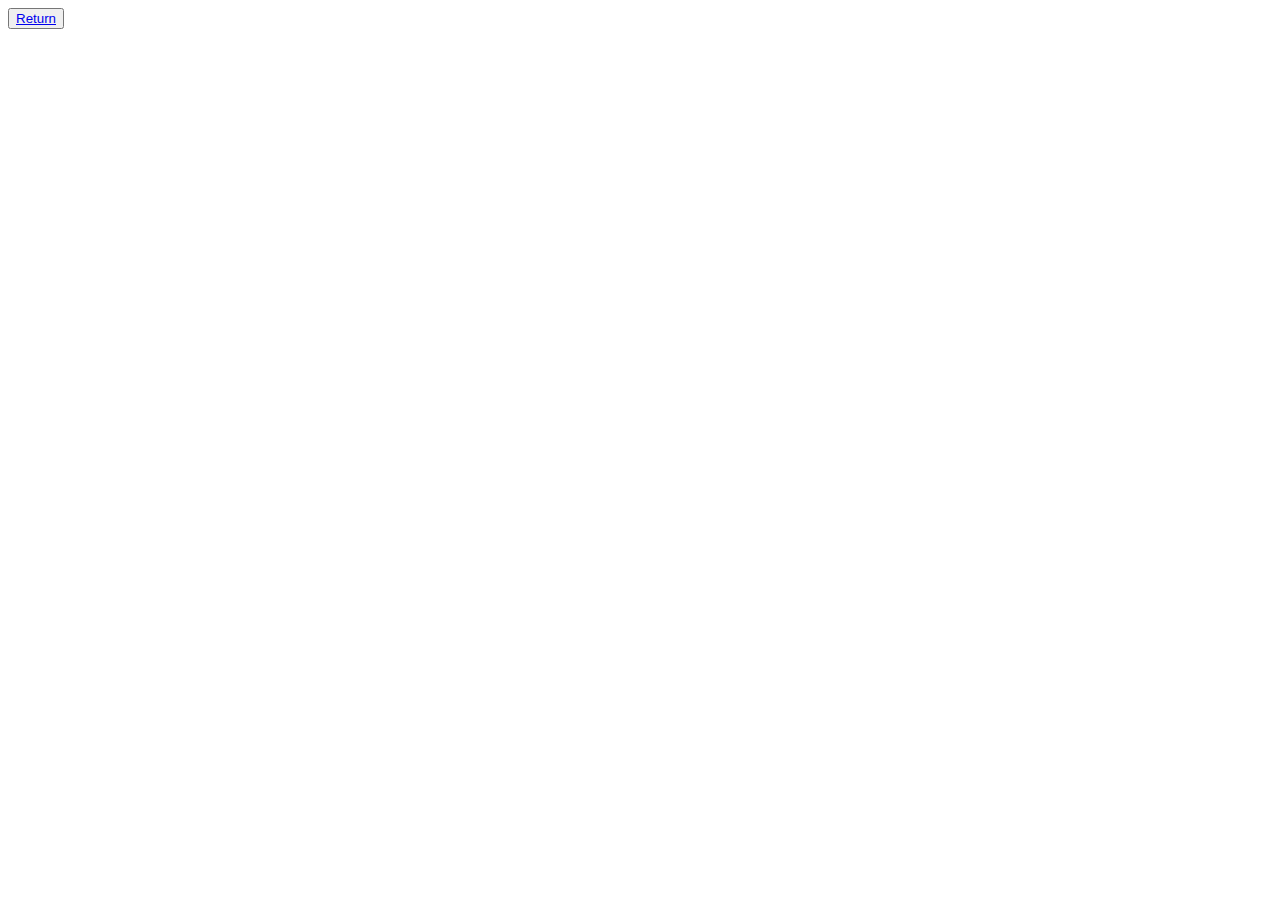
==== app/cs.html @ 6c7ef0e3 "init commit" ====
<!DOCTYPE html>
<html lang="en">
  <head>
    <meta charset="UTF-8" />
    <meta name="viewport" content="width=device-width, initial-scale=1.0" />
    <title>Document</title>
  </head>
  <body>
    <button><a href="index.html">Return</a></button>
  </body>
</html>
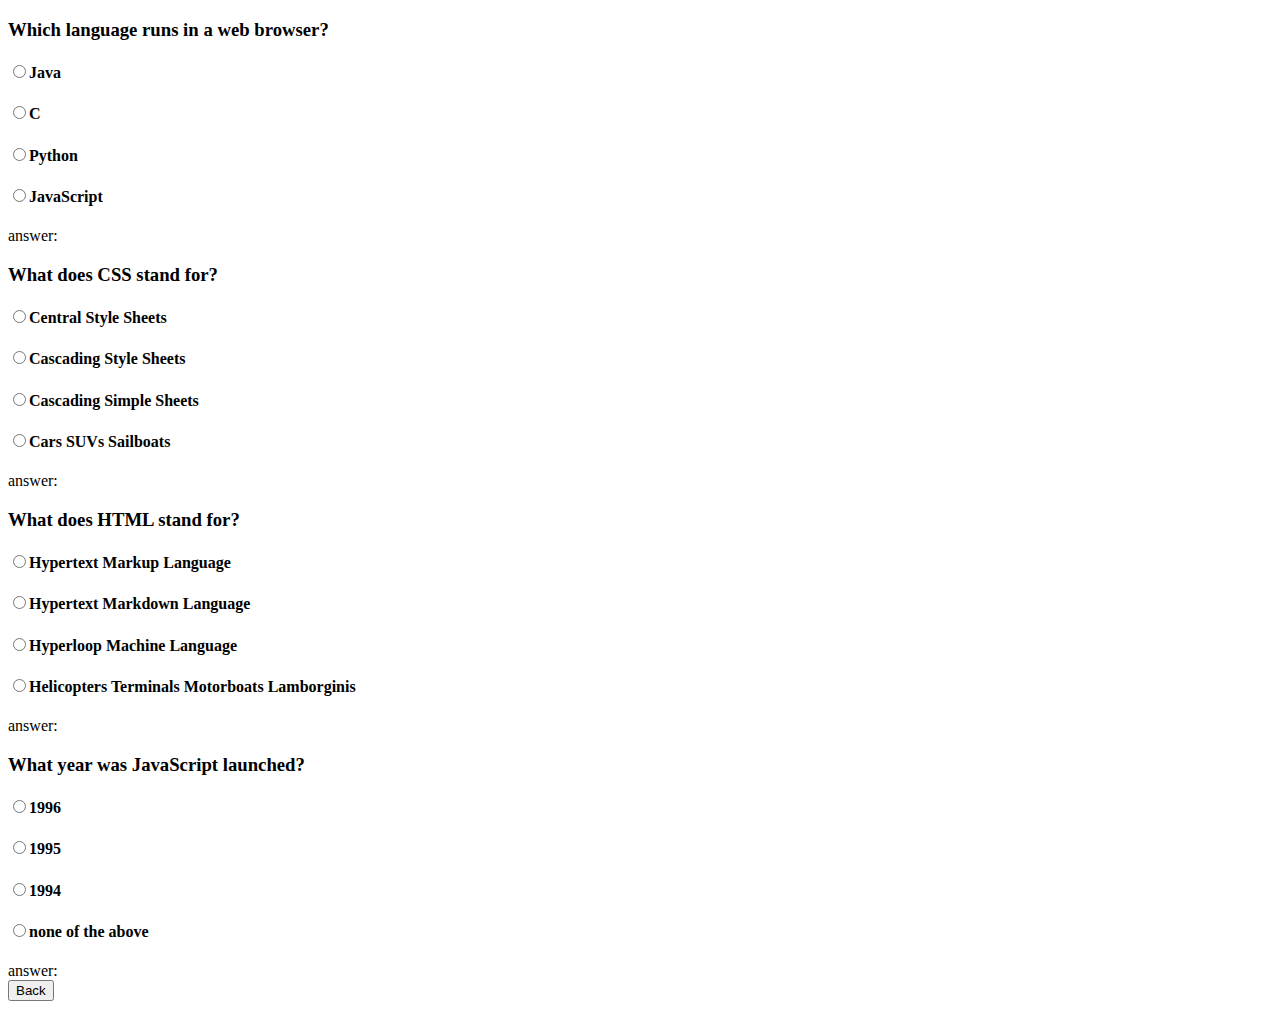
==== commit 21422eb3: "the another varies" ====
--- a/app/cs.html
+++ b/app/cs.html
@@ -3,9 +3,11 @@
   <head>
     <meta charset="UTF-8" />
     <meta name="viewport" content="width=device-width, initial-scale=1.0" />
-    <title>Document</title>
+    <title>Computer Quiz</title>
+    <script src="script1.js" defer></script>
   </head>
   <body>
-    <button><a href="index.html">Return</a></button>
+    <form id="qs-item"></form>
+    <button onclick="returnPage()">Back</button>
   </body>
 </html>
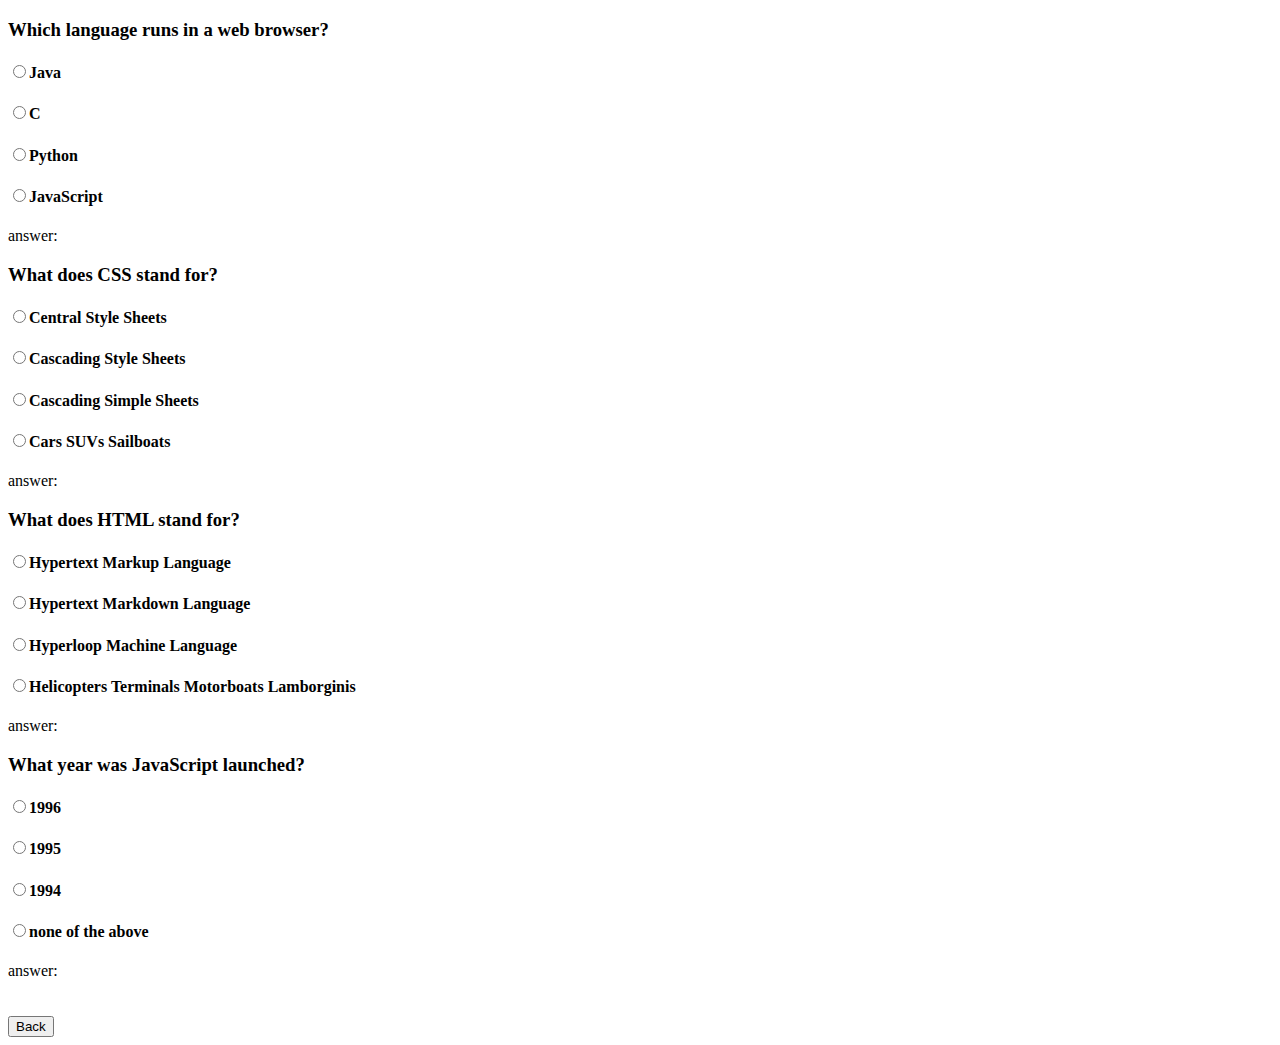
==== commit d355a68d: "add button" ====
--- a/app/cs.html
+++ b/app/cs.html
@@ -8,6 +8,10 @@
   </head>
   <body>
     <form id="qs-item"></form>
+    
+    <br />
+
+    <br />
     <button onclick="returnPage()">Back</button>
   </body>
 </html>
